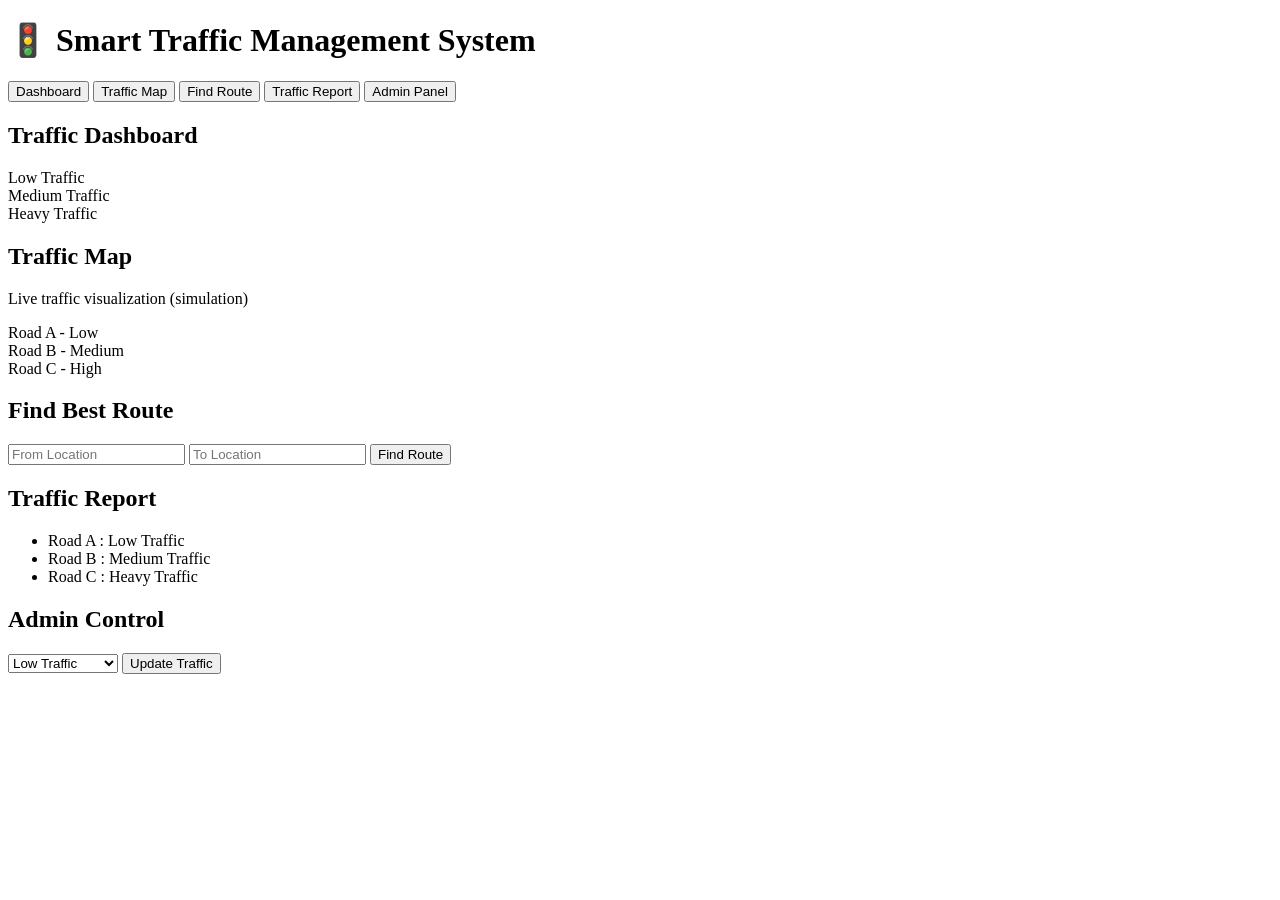
==== index.htm @ efe849c1 "Create index.htm" ====
<!DOCTYPE html>
<html lang="en">
<head>
<meta charset="UTF-8">
<title>Smart Traffic Management System</title>
<link rel="stylesheet" href="style.css">
</head>

<body>

<header>
<h1>🚦 Smart Traffic Management System</h1>
</header>

<nav>
<button onclick="showPage('dashboard')">Dashboard</button>
<button onclick="showPage('map')">Traffic Map</button>
<button onclick="showPage('route')">Find Route</button>
<button onclick="showPage('report')">Traffic Report</button>
<button onclick="showPage('admin')">Admin Panel</button>
</nav>

<div class="container">

<section id="dashboard">
<h2>Traffic Dashboard</h2>

<div class="card green">Low Traffic</div>
<div class="card yellow">Medium Traffic</div>
<div class="card red">Heavy Traffic</div>

</section>

<section id="map" class="hidden">
<h2>Traffic Map</h2>
<p>Live traffic visualization (simulation)</p>

<div class="map">
<div class="road low">Road A - Low</div>
<div class="road medium">Road B - Medium</div>
<div class="road high">Road C - High</div>
</div>

</section>

<section id="route" class="hidden">

<h2>Find Best Route</h2>

<input type="text" id="from" placeholder="From Location">
<input type="text" id="to" placeholder="To Location">

<button onclick="findRoute()">Find Route</button>

<p id="routeResult"></p>

</section>

<section id="report" class="hidden">

<h2>Traffic Report</h2>

<ul id="reportList">
<li>Road A : Low Traffic</li>
<li>Road B : Medium Traffic</li>
<li>Road C : Heavy Traffic</li>
</ul>

</section>

<section id="admin" class="hidden">

<h2>Admin Control</h2>

<select id="trafficSelect">
<option value="Low">Low Traffic</option>
<option value="Medium">Medium Traffic</option>
<option value="High">High Traffic</option>
</select>

<button onclick="updateTraffic()">Update Traffic</button>

<p id="adminMsg"></p>

</section>

</div>

<script src="script.js"></script>

</body>
</html>
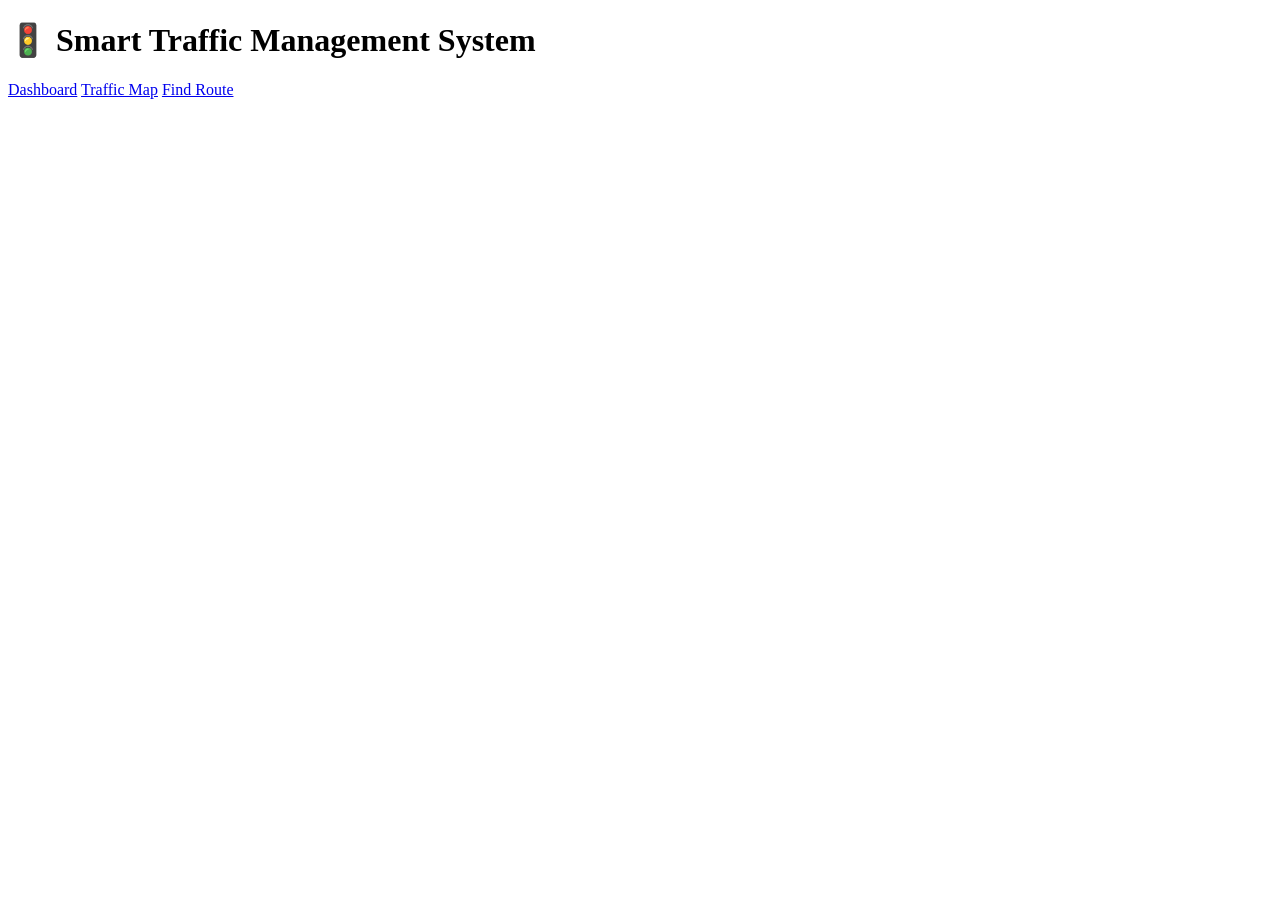
==== commit 1cea6221: "Refactor index.htm for improved structure and links" ====
--- a/index.htm
+++ b/index.htm
@@ -1,92 +1,23 @@
 <!DOCTYPE html>
-<html lang="en">
+<html>
 <head>
-<meta charset="UTF-8">
-<title>Smart Traffic Management System</title>
-<link rel="stylesheet" href="style.css">
+<title>STMS</title>
+<link rel="stylesheet" href="css/style.css">
 </head>
 
 <body>
 
-<header>
 <h1>🚦 Smart Traffic Management System</h1>
-</header>
 
-<nav>
-<button onclick="showPage('dashboard')">Dashboard</button>
-<button onclick="showPage('map')">Traffic Map</button>
-<button onclick="showPage('route')">Find Route</button>
-<button onclick="showPage('report')">Traffic Report</button>
-<button onclick="showPage('admin')">Admin Panel</button>
-</nav>
+<div class="menu">
 
-<div class="container">
+<a href="dashboard.html">Dashboard</a>
 
-<section id="dashboard">
-<h2>Traffic Dashboard</h2>
+<a href="map.html">Traffic Map</a>
 
-<div class="card green">Low Traffic</div>
-<div class="card yellow">Medium Traffic</div>
-<div class="card red">Heavy Traffic</div>
-
-</section>
-
-<section id="map" class="hidden">
-<h2>Traffic Map</h2>
-<p>Live traffic visualization (simulation)</p>
-
-<div class="map">
-<div class="road low">Road A - Low</div>
-<div class="road medium">Road B - Medium</div>
-<div class="road high">Road C - High</div>
-</div>
-
-</section>
-
-<section id="route" class="hidden">
-
-<h2>Find Best Route</h2>
-
-<input type="text" id="from" placeholder="From Location">
-<input type="text" id="to" placeholder="To Location">
-
-<button onclick="findRoute()">Find Route</button>
-
-<p id="routeResult"></p>
-
-</section>
-
-<section id="report" class="hidden">
-
-<h2>Traffic Report</h2>
-
-<ul id="reportList">
-<li>Road A : Low Traffic</li>
-<li>Road B : Medium Traffic</li>
-<li>Road C : Heavy Traffic</li>
-</ul>
-
-</section>
-
-<section id="admin" class="hidden">
-
-<h2>Admin Control</h2>
-
-<select id="trafficSelect">
-<option value="Low">Low Traffic</option>
-<option value="Medium">Medium Traffic</option>
-<option value="High">High Traffic</option>
-</select>
-
-<button onclick="updateTraffic()">Update Traffic</button>
-
-<p id="adminMsg"></p>
-
-</section>
+<a href="route.html">Find Route</a>
 
 </div>
 
-<script src="script.js"></script>
-
 </body>
 </html>
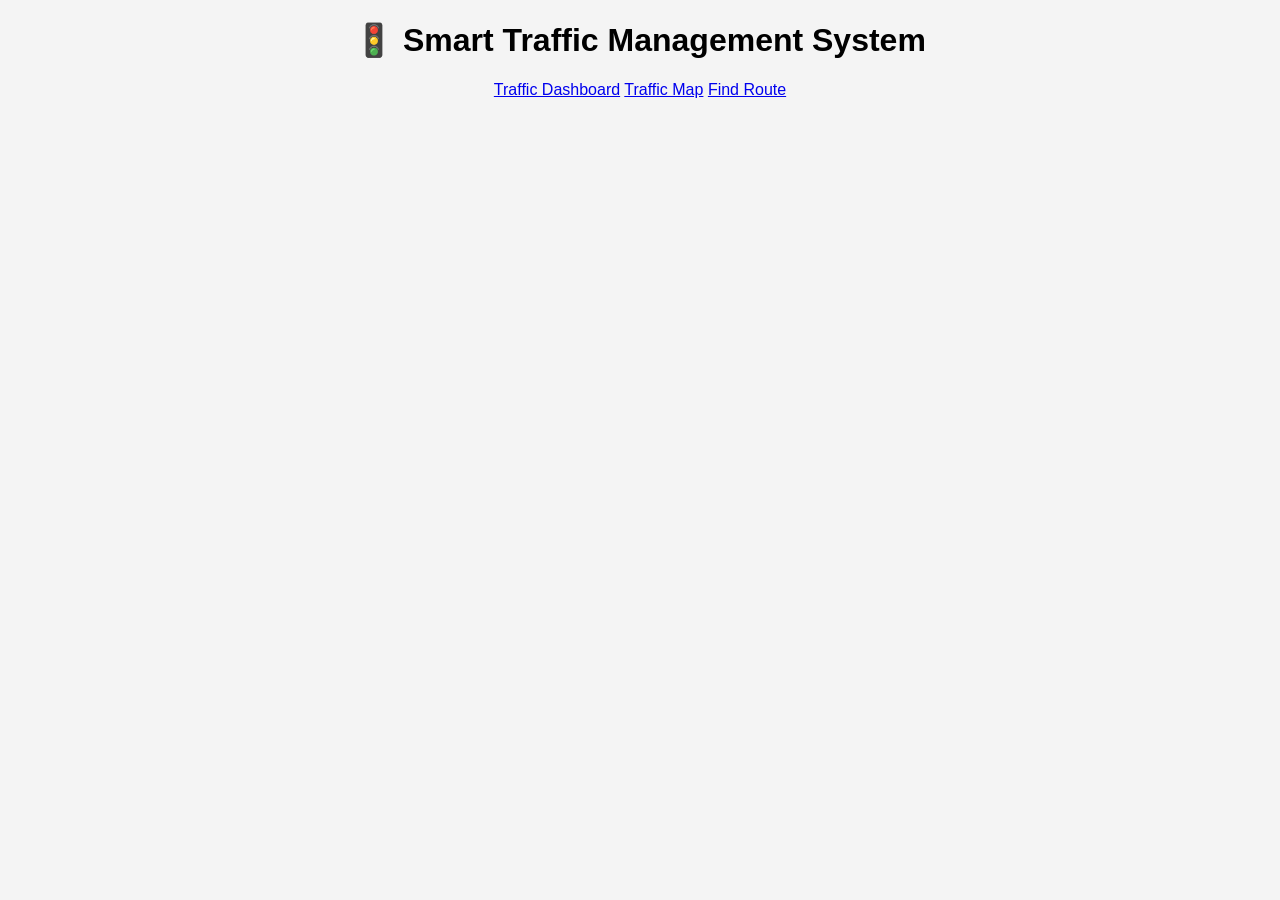
==== commit cb4cff07: "Update index.htm" ====
--- a/index.htm
+++ b/index.htm
@@ -1,8 +1,11 @@
 <!DOCTYPE html>
 <html>
 <head>
-<title>STMS</title>
+
+<title>Smart Traffic Management</title>
+
 <link rel="stylesheet" href="css/style.css">
+
 </head>
 
 <body>
@@ -11,7 +14,7 @@
 
 <div class="menu">
 
-<a href="dashboard.html">Dashboard</a>
+<a href="dashboard.html">Traffic Dashboard</a>
 
 <a href="map.html">Traffic Map</a>
 
--- a/css/style.css
+++ b/css/style.css
@@ -0,0 +1,87 @@
+body{
+font-family: Arial;
+margin:0;
+background:#f4f4f4;
+text-align:center;
+}
+
+header{
+background:#111;
+color:white;
+padding:20px;
+}
+
+nav{
+background:#333;
+padding:10px;
+}
+
+nav button{
+margin:5px;
+padding:10px 15px;
+border:none;
+background:#555;
+color:white;
+cursor:pointer;
+}
+
+nav button:hover{
+background:#222;
+}
+
+.container{
+padding:20px;
+}
+
+.hidden{
+display:none;
+}
+
+.card{
+padding:20px;
+margin:10px;
+display:inline-block;
+color:white;
+font-weight:bold;
+border-radius:10px;
+}
+
+.green{
+background:green;
+}
+
+.yellow{
+background:orange;
+}
+
+.red{
+background:red;
+}
+
+.map{
+margin-top:20px;
+}
+
+.road{
+padding:15px;
+margin:10px;
+border-radius:8px;
+color:white;
+}
+
+.low{
+background:green;
+}
+
+.medium{
+background:orange;
+}
+
+.high{
+background:red;
+}
+
+input{
+padding:10px;
+margin:10px;
+}
